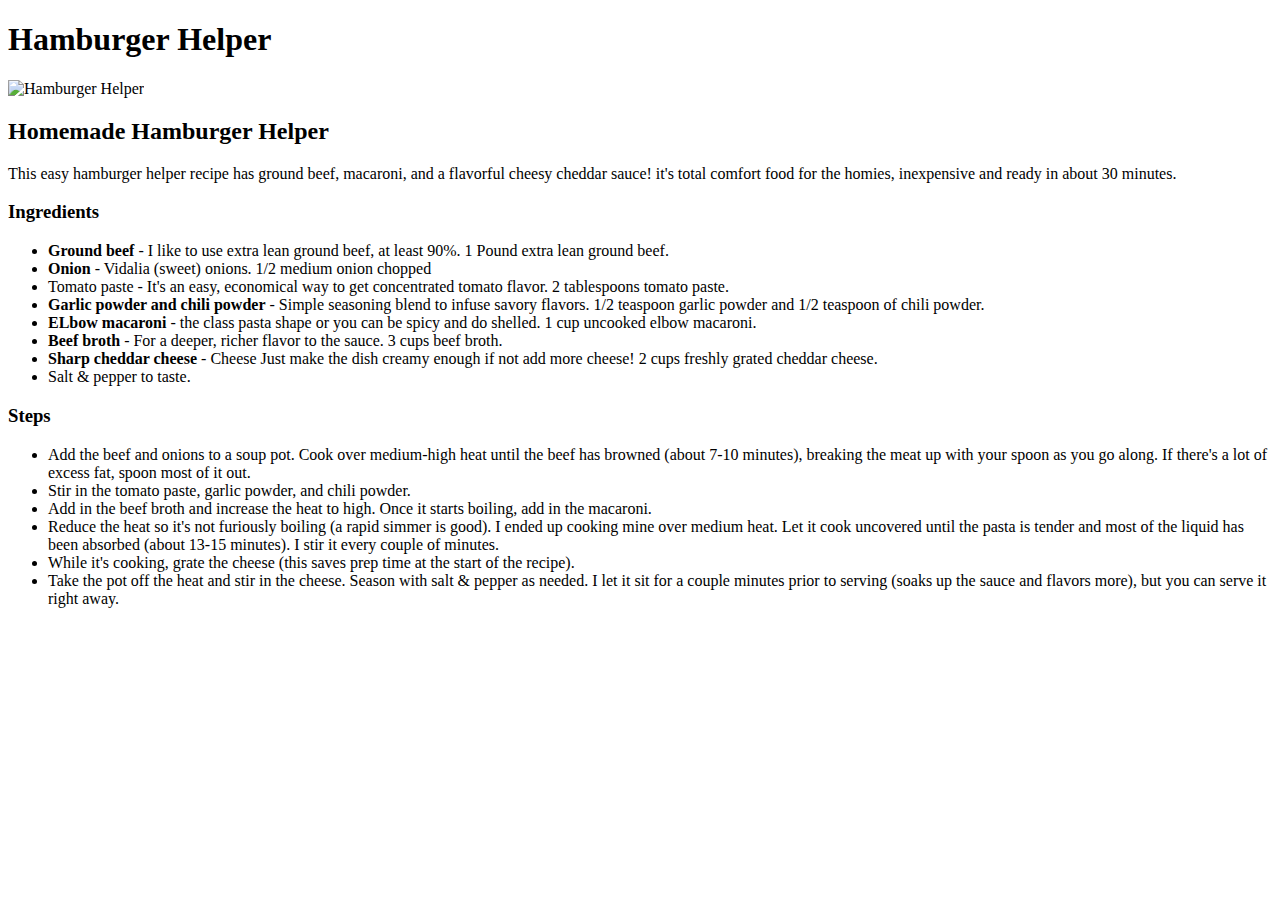
==== recipes/hamburgerhelper.html @ 7db5611b "odin-project" ====
<!DOCTYPE html>
<html lang="en">
  <head>
    <meta charset="UTF-8" />
    <meta name="viewport" content="width=device-width, initial-scale=1.0" />
    <title>Document</title>
  </head>
  <body>
    <h1>Hamburger Helper</h1>
    <img
      src="https://www.julieseatsandtreats.com/wp-content/uploads/2020/03/Hamburger-Helper-Recipe-3.jpg"
      alt="Hamburger Helper"
    />

    <h2>Homemade Hamburger Helper</h2>
    <p>
      This easy hamburger helper recipe has ground beef, macaroni, and a
      flavorful cheesy cheddar sauce! it's total comfort food for the homies,
      inexpensive and ready in about 30 minutes.
    </p>

    <h3>Ingredients</h3>
    <ul>
      <li>
        <strong>Ground beef</strong> - I like to use extra lean ground beef, at
        least 90%. 1 Pound extra lean ground beef.
      </li>
      <li>
        <strong>Onion</strong> - Vidalia (sweet) onions. 1/2 medium onion
        chopped
      </li>
      <li>
        <stong>Tomato paste</stong> - It's an easy, economical way to get
        concentrated tomato flavor. 2 tablespoons tomato paste.
      </li>
      <li>
        <strong>Garlic powder and chili powder</strong> - Simple seasoning blend
        to infuse savory flavors. 1/2 teaspoon garlic powder and 1/2 teaspoon of
        chili powder.
      </li>
      <li>
        <strong>ELbow macaroni</strong> - the class pasta shape or you can be
        spicy and do shelled. 1 cup uncooked elbow macaroni.
      </li>
      <li>
        <strong>Beef broth</strong> - For a deeper, richer flavor to the sauce.
        3 cups beef broth.
      </li>
      <li>
        <strong>Sharp cheddar cheese</strong> - Cheese Just make the dish creamy
        enough if not add more cheese! 2 cups freshly grated cheddar cheese.
      </li>
      <li>Salt & pepper to taste.</li>
    </ul>

    <h3>Steps</h3>
    <ul>
      <li>
        Add the beef and onions to a soup pot. Cook over medium-high heat until
        the beef has browned (about 7-10 minutes), breaking the meat up with
        your spoon as you go along. If there's a lot of excess fat, spoon most
        of it out.
      </li>
      <li>Stir in the tomato paste, garlic powder, and chili powder.</li>
      <li>
        Add in the beef broth and increase the heat to high. Once it starts
        boiling, add in the macaroni.
      </li>
      <li>
        Reduce the heat so it's not furiously boiling (a rapid simmer is good).
        I ended up cooking mine over medium heat. Let it cook uncovered until
        the pasta is tender and most of the liquid has been absorbed (about
        13-15 minutes). I stir it every couple of minutes.
      </li>
      <li>
        While it's cooking, grate the cheese (this saves prep time at the start
        of the recipe).
      </li>
      <li>
        Take the pot off the heat and stir in the cheese. Season with salt &
        pepper as needed. I let it sit for a couple minutes prior to serving
        (soaks up the sauce and flavors more), but you can serve it right away.
      </li>
    </ul>
  </body>
</html>
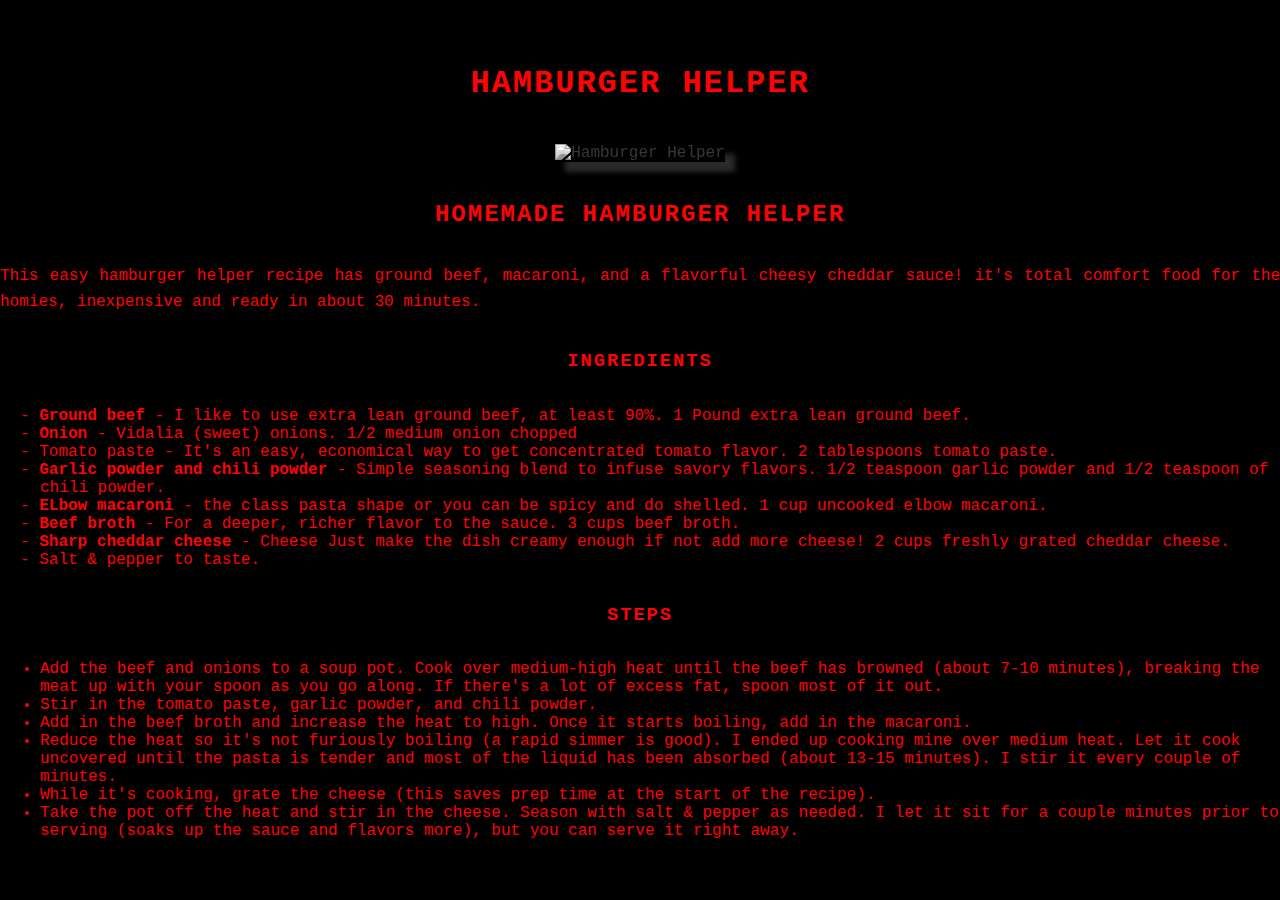
==== commit a4b97d71: "Added CSS" ====
--- a/recipes/hamburgerhelper.html
+++ b/recipes/hamburgerhelper.html
@@ -3,24 +3,27 @@
   <head>
     <meta charset="UTF-8" />
     <meta name="viewport" content="width=device-width, initial-scale=1.0" />
+    <link rel="stylesheet" href="/recipes/recipes.css " />
     <title>Document</title>
   </head>
   <body>
-    <h1>Hamburger Helper</h1>
-    <img
-      src="https://www.julieseatsandtreats.com/wp-content/uploads/2020/03/Hamburger-Helper-Recipe-3.jpg"
-      alt="Hamburger Helper"
-    />
-
-    <h2>Homemade Hamburger Helper</h2>
-    <p>
+    <h1 id="title">Hamburger Helper</h1>
+    <div class="floaty-box">
+      <img
+        class="hamburgerHelper"
+        src="https://www.julieseatsandtreats.com/wp-content/uploads/2020/03/Hamburger-Helper-Recipe-3.jpg"
+        alt="Hamburger Helper"
+      />
+    </div>
+    <h2 id="header1">Homemade Hamburger Helper</h2>
+    <p class="text">
       This easy hamburger helper recipe has ground beef, macaroni, and a
       flavorful cheesy cheddar sauce! it's total comfort food for the homies,
       inexpensive and ready in about 30 minutes.
     </p>
 
     <h3>Ingredients</h3>
-    <ul>
+    <ul class="Ingredients">
       <li>
         <strong>Ground beef</strong> - I like to use extra lean ground beef, at
         least 90%. 1 Pound extra lean ground beef.
@@ -53,8 +56,8 @@
       <li>Salt & pepper to taste.</li>
     </ul>
 
-    <h3>Steps</h3>
-    <ul>
+    <h3 class="header2">Steps</h3>
+    <ul class="Instructions">
       <li>
         Add the beef and onions to a soup pot. Cook over medium-high heat until
         the beef has browned (about 7-10 minutes), breaking the meat up with
--- a/recipes/recipes.css
+++ b/recipes/recipes.css
@@ -0,0 +1,46 @@
+body {
+  background-color: #000;
+  color: #fd0303;
+  font-family: "Courier New", Courier, monospace;
+  display: flex;
+  justify-content: center;
+  align-items: center;
+  height: 100vh;
+  flex-direction: column;
+  margin: 0;
+  padding: 0;
+  box-sizing: border-box;
+}
+
+h1,
+h2,
+h3 {
+  text-transform: uppercase;
+  letter-spacing: 2px;
+}
+
+.floaty-box {
+  padding: 20px;
+}
+
+.hamburgerHelper {
+  filter: grayscale(100%);
+  box-shadow: 10px 10px 5px 0px rgba(253, 3, 3, 0.75);
+}
+
+.text {
+  text-align: justify;
+  line-height: 1.6;
+}
+
+.Ingredients {
+  list-style-type: none;
+}
+
+.Ingredients li {
+  text-indent: -20px;
+}
+
+.Ingredients li:before {
+  content: "- ";
+}
